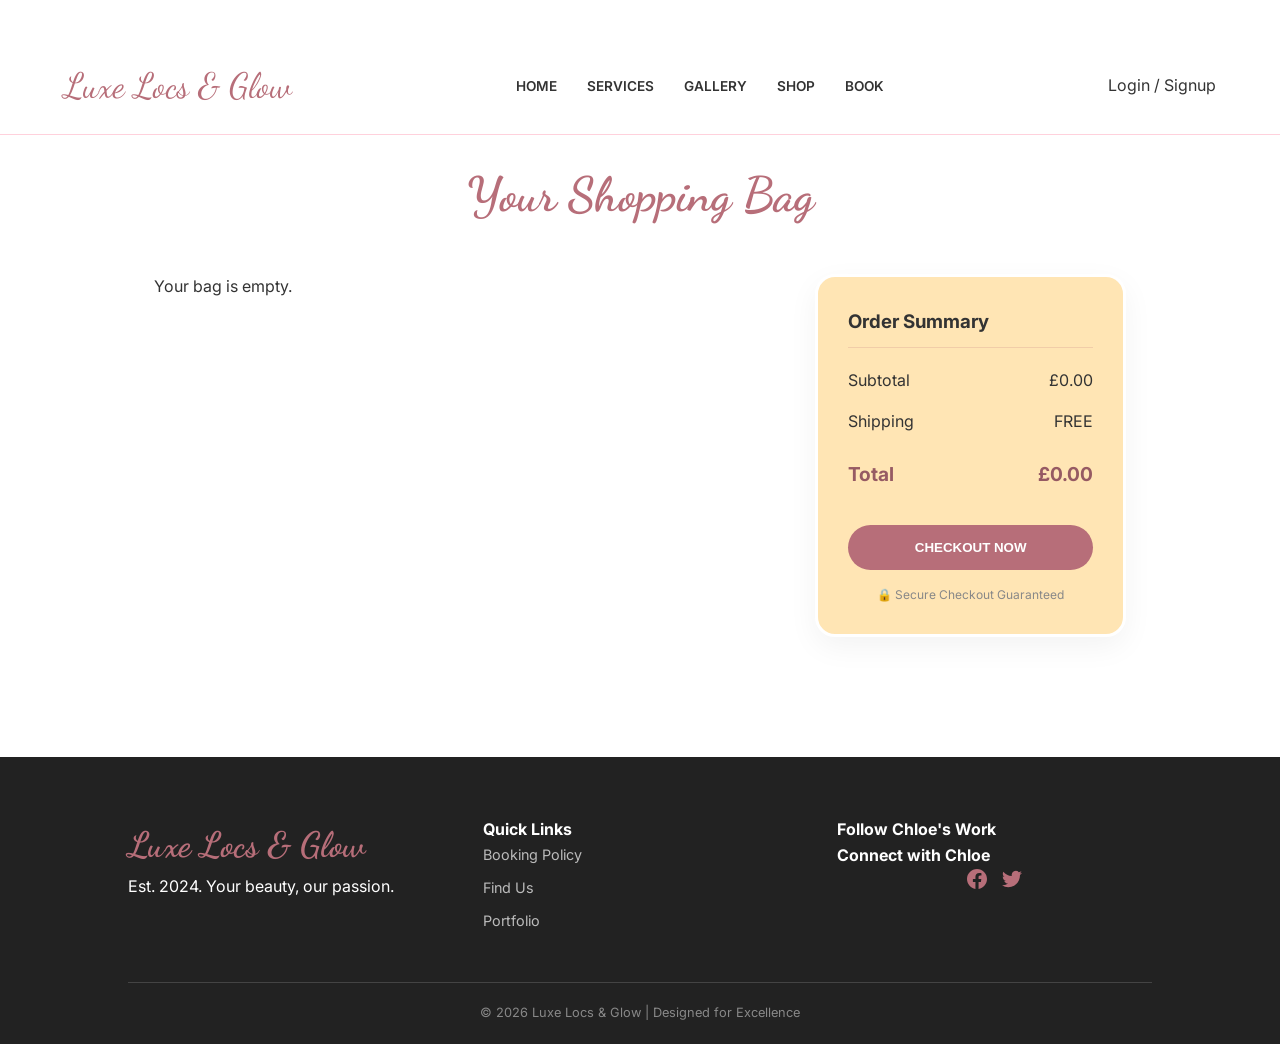
==== html_pages/basket.html @ 7d678cdd "Initial commit via Netlify" ====
<!DOCTYPE html>
<html lang="en">
  <head>
    <meta charset="UTF-8" />
    <meta name="viewport" content="width=device-width, initial-scale=1.0" />
    <title>Your Glow Bag | Luxe Locs & Glow</title>
    <link rel="stylesheet" href="../index.css" />
    <link rel="stylesheet" href="../css_pages/basket.css" />
  </head>
  <body>
     <nav class="navbar">
      <a href="../index.html" class="logo">Luxe Locs & Glow</a>
      <ul class="nav-links">
        <li><a href="../index.html">Home</a></li>
        <li><a href="services.html" class="active">Services</a></li>
        <li><a href="gallery.html">Gallery</a></li>
        <li><a href="products.html">Shop</a></li>
        <li><a href="booking.html">Book</a></li>
      </ul>
      <div class="nav-icons">
        <span
          id="user-greeting"
          onclick="window.location.href='login.html'"
          style="cursor: pointer"
          >Login / Signup</span
        >
        
        <div class="hamburger">☰</div>
      </div>
    </nav>

    <main class="basket-container">
      <h1 class="basket-title">Your Shopping Bag</h1>

      <div class="basket-layout">
        <div id="basket-items-container" class="items-list">
          <p class="loading-msg">Loading your glow...</p>
        </div>

        <aside class="order-summary">
          <h3>Order Summary</h3>
          <div class="summary-row">
            <span>Subtotal</span>
            <span id="subtotal">£0.00</span>
          </div>
          <div class="summary-row">
            <span>Shipping</span>
            <span class="free-shipping">FREE</span>
          </div>
          <div class="summary-row total">
            <span>Total</span>
            <span id="grand-total">£0.00</span>
          </div>
          <button
            class="btn-luxe checkout-btn"
            onclick="window.location.href='checkout.html'"
          >
            Checkout Now
          </button>
          <p class="secure-text">🔒 Secure Checkout Guaranteed</p>
        </aside>
      </div>
    </main>

        <footer>
      <div class="footer-grid">
        <div class="footer-brand">
          <h2 class="logo">Luxe Locs & Glow</h2>
          <p>Est. 2024. Your beauty, our passion.</p>
        </div>
        <div class="footer-links">
          <h4>Quick Links</h4>
          <a href="../html_pages/booking.html">Booking Policy</a>
          <a href="../html_pages/contact.html">Find Us</a>
          <a href="../html_pages/gallery.html">Portfolio</a>
        </div>
        <div class="footer-socials">
    <h4>Follow Chloe's Work</h4>
   <div class="footer-socials">
    <h4>Connect with Chloe</h4>
    <div class="social-icons">
        <a href="https://facebook.com" class="social-btn">
            <svg width="20" height="20" fill="currentColor" viewBox="0 0 24 24"><path d="M24 12.073c0-6.627-5.373-12-12-12s-12 5.373-12 12c0 5.99 4.388 10.954 10.125 11.854v-8.385H7.078v-3.47h3.047V9.43c0-3.007 1.792-4.669 4.533-4.669 1.312 0 2.686.235 2.686.235v2.953H15.83c-1.491 0-1.956.925-1.956 1.874v2.25h3.328l-.532 3.47h-2.796v8.385C19.612 23.027 24 18.062 24 12.073z"/></svg>
        </a>
        <a href="https://twitter.com" class="social-btn">
            <svg width="20" height="20" fill="currentColor" viewBox="0 0 24 24"><path d="M23.953 4.57a10 10 0 01-2.825.775 4.958 4.958 0 002.163-2.723c-.951.555-2.005.959-3.127 1.184a4.92 4.92 0 00-8.384 4.482C7.69 8.095 4.067 6.13 1.64 3.162a4.822 4.822 0 00-.666 2.475c0 1.71.87 3.213 2.188 4.096a4.904 4.904 0 01-2.228-.616v.06a4.923 4.923 0 003.946 4.84 4.996 4.996 0 01-2.212.085 4.936 4.936 0 004.604 3.417 9.867 9.867 0 01-6.102 2.105c-.39 0-.779-.023-1.17-.067a13.995 13.995 0 007.557 2.209c9.053 0 13.998-7.496 13.998-13.985 0-.21 0-.42-.015-.63A9.935 9.935 0 0024 4.59z"/></svg>
        </a>
    </div>
</div>
</div>
      </div>
      <div class="footer-bottom">
        &copy; 2026 Luxe Locs & Glow | Designed for Excellence
      </div>
    </footer>
    <script src="../js_pages/script.js"></script>
  </body>
</html>
---- index.css ----
/* --- GOOGLE FONTS --- */
@import url("https://fonts.googleapis.com/css2?family=Dancing+Script:wght@700&family=Inter:wght@300;400;600&display=swap");

/* --- VARIABLE DEFINITIONS --- */
:root {
  --soft-pink: #ffd1dc;
  --peach: #ffe5b4;
  --rose-gold: #b76e79;
  --deep-rose: #965a63;
  --white: #ffffff;
  --text-dark: #333333;
  --transition: all 0.3s ease-in-out;
}

/* --- RESET & GLOBAL STYLES --- */
* {
  margin: 0;
  padding: 0;
  box-sizing: border-box;
}

body {
  font-family: "Inter", sans-serif;
  background-color: var(--white);
  color: var(--text-dark);
  line-height: 1.6;
  overflow-x: hidden;
}

/* --- ANNOUNCEMENT BAR --- */
.announcement-bar {
  background-color: var(--rose-gold);
  color: white;
  text-align: center;
  padding: 10px;
  font-size: 0.8rem;
  font-weight: 600;
  letter-spacing: 1px;
  position: sticky;
  top: 0;
  z-index: 1100;
}

.announcement-bar a {
  color: var(--peach);
  text-decoration: underline;
}

/* --- NAVIGATION --- */
.navbar {
  display: flex;
  justify-content: space-between;
  align-items: center;
  padding: 20px 5%;
  background: rgba(255, 255, 255, 0.95);
  backdrop-filter: blur(10px);
  border-bottom: 1px solid var(--soft-pink);
  position: sticky;
  top: 38px; /* Height of announcement bar */
  z-index: 1000;
}

.logo {
  font-family: "Dancing Script", cursive;
  font-size: 2.2rem;
  color: var(--rose-gold);
  text-decoration: none;
}

.nav-links {
  display: flex;
  list-style: none;
  gap: 30px;
}

.nav-links a {
  text-decoration: none;
  color: var(--text-dark);
  font-size: 0.85rem;
  font-weight: 600;
  text-transform: uppercase;
  transition: var(--transition);
}

.nav-links a:hover {
  color: var(--rose-gold);
}

.nav-icons {
  display: flex;
  align-items: center;
  gap: 20px;
}

/* --- GRAPHIC BASKET STYLE --- */
.basket-link {
  position: relative;
  display: flex;
  align-items: center;
  text-decoration: none;
}

.basket-svg {
  width: 28px; /* Size of the bag */
  height: 28px;
  color: var(--rose-gold); /* Using your theme color */
  transition: transform 0.2s ease;
}

.basket-link:hover .basket-svg {
  transform: scale(1.1); /* Slight pop on hover */
  color: var(--deep-rose);
}

.basket-count {
  position: absolute;
  top: -5px; /* Moves bubble up */
  right: -8px; /* Moves bubble right */
  background-color: var(--rose-gold);
  color: white;
  font-size: 10px;
  font-weight: 700;
  width: 18px;
  height: 18px;
  display: flex;
  align-items: center;
  justify-content: center;
  border-radius: 50%; /* Makes it a perfect circle */
  border: 2px solid white; /* Adds that "sticker" look */
}

.hamburger {
  display: none;
  font-size: 1.5rem;
  cursor: pointer;
}

/* --- HERO SECTION --- */

.promo-banner {
    background: var(--peach);
    color: var(--deep-rose);
    text-align: center;
    padding: 15px;
    font-size: 0.9rem;
    border-bottom: 1px solid var(--soft-pink);
    font-weight: 600;
}
.hero {
  height: 90vh;
  background-image: url("https://images.unsplash.com/photo-1522335789203-aabd1fc54bc9?auto=format&fit=crop&w=1350&q=80");
  background-size: cover;
  background-position: center;
  display: flex;
  align-items: center;
  justify-content: center;
}

.hero-overlay {
  background: rgba(0, 0, 0, 0.2); /* Softens the image for text readability */
  width: 100%;
  height: 100%;
  display: flex;
  align-items: center;
  justify-content: center;
}

.hero-content {
  text-align: center;
  color: white;
  max-width: 800px;
  padding: 20px;
}

.hero-content h1 {
  font-size: 4rem;
  font-family: "Dancing Script", cursive;
  margin-bottom: 20px;
  text-shadow: 2px 2px 10px rgba(0, 0, 0, 0.3);
}

.hero-content p {
  font-size: 1.2rem;
  margin-bottom: 30px;
  font-weight: 300;
}

.hero-btns {
  display: flex;
  gap: 20px;
  justify-content: center;
}

/* --- BUTTONS --- */
.btn-luxe {
  background: var(--rose-gold);
  color: white;
  padding: 15px 35px;
  border: none;
  border-radius: 50px;
  text-decoration: none;
  font-weight: 600;
  text-transform: uppercase;
  transition: var(--transition);
}

.btn-luxe:hover {
  background: var(--peach);
  color: var(--deep-rose);
  transform: translateY(-3px);
}

.btn-outline {
  background: transparent;
  border: 2px solid white;
  color: white;
  padding: 15px 35px;
  border-radius: 50px;
  text-decoration: none;
  font-weight: 600;
  text-transform: uppercase;
  transition: var(--transition);
}

.btn-outline:hover {
  background: white;
  color: var(--rose-gold);
}

/* --- FEATURES SECTION --- */
.features {
  display: grid;
  grid-template-columns: repeat(auto-fit, minmax(300px, 1fr));
  gap: 40px;
  padding: 80px 10%;
  background: linear-gradient(to bottom, var(--white), var(--peach));
}

.feature-card {
  background: white;
  padding: 20px;
  border-radius: 20px;
  text-align: center;
  box-shadow: 0 10px 30px rgba(183, 110, 121, 0.1);
  transition: var(--transition);
}

.feature-card:hover {
  transform: translateY(-10px);
}

.feature-img {
  height: 250px;
  border-radius: 15px;
  margin-bottom: 20px;
  background-size: cover;
  background-position: center;
}

/* Use these as placeholders - add your own images later */
.hair-img {
  background-image: url("https://images.unsplash.com/photo-1562322140-8baeececf3df?auto=format&fit=crop&w=500&q=80");
}
.glow-img {
  background-image: url("https://images.unsplash.com/photo-1570172619644-dfd03ed5d881?auto=format&fit=crop&w=500&q=80");
}
.products-img {
  background-image: url("https://images.unsplash.com/photo-1598440947619-2c35fc9aa908?auto=format&fit=crop&w=500&q=80");
}

.feature-card h3 {
  font-family: "Dancing Script", cursive;
  font-size: 1.8rem;
  color: var(--rose-gold);
}

.feature-card a {
  display: inline-block;
  margin-top: 15px;
  color: var(--deep-rose);
  font-weight: 600;
  text-decoration: none;
  border-bottom: 1px solid var(--rose-gold);
}

/* --- NEWSLETTER --- */
.newsletter-section {
  padding: 80px 10%;
  text-align: center;
  background: var(--white);
}

.newsletter-box {
  background: var(--soft-pink);
  padding: 60px;
  border-radius: 30px;
  border: 5px solid white;
  box-shadow: 0 20px 40px rgba(0, 0, 0, 0.05);
}

.newsletter-box h2 {
  font-size: 2.5rem;
  font-family: "Dancing Script", cursive;
  color: var(--deep-rose);
}

.newsletter-box form {
  margin-top: 30px;
  display: flex;
  justify-content: center;
  gap: 10px;
}

.newsletter-box input {
  padding: 15px 25px;
  width: 300px;
  border-radius: 50px;
  border: none;
  outline: none;
}

/* --- TESTIMONIALS & BRANDS (Requirement 6) --- */
.client-requirements-section {
    padding: 60px 10%;
    background-color: var(--white);
    text-align: center;
}

.testimonial-grid {
    display: grid;
    grid-template-columns: repeat(auto-fit, minmax(250px, 1fr));
    gap: 30px;
    margin-bottom: 50px;
}

blockquote {
    font-style: italic;
    font-size: 1.1rem;
    color: var(--deep-rose);
    padding: 20px;
    border-left: 4px solid var(--rose-gold);
    background: var(--soft-pink);
    border-radius: 0 15px 15px 0;
}

.partner-links {
    display: flex;
    justify-content: center;
    gap: 20px;
    margin-top: 20px;
}

.partner-btn {
    text-decoration: none;
    color: var(--rose-gold);
    border: 2px solid var(--rose-gold);
    padding: 10px 25px;
    border-radius: 50px;
    font-weight: 600;
    transition: var(--transition);
}

.partner-btn:hover {
    background: var(--rose-gold);
    color: white;
}
/* --- FOOTER --- */
footer {
  background: #222;
  color: white;
  padding: 60px 10% 20px;
}

.footer-grid {
  display: grid;
  grid-template-columns: repeat(auto-fit, minmax(200px, 1fr));
  gap: 40px;
  margin-bottom: 40px;
}

.footer-links a {
  display: block;
  color: #bbb;
  text-decoration: none;
  margin-bottom: 10px;
  font-size: 0.9rem;
}

.footer-bottom {
  text-align: center;
  border-top: 1px solid #444;
  padding-top: 20px;
  font-size: 0.8rem;
  color: #888;
}
.social-icons {
    display: flex;
    gap: 15px;
    justify-content: center;
}
.social-btn {
    color: var(--rose-gold);
    transition: 0.3s;
}
.social-btn:hover {
    color: var(--deep-rose);
    transform: translateY(-3px);
}

/* --- RESPONSIVE MOBILE MENU --- */
@media (max-width: 768px) {
  .nav-links {
    display: none; /* Controlled by JS */
    flex-direction: column;
    position: absolute;
    top: 70px;
    left: 0;
    width: 100%;
    background: white;
    padding: 40px;
    text-align: center;
    box-shadow: 0 10px 20px rgba(0, 0, 0, 0.1);
  }

  .nav-links.active {
    display: flex;
  }

  .hamburger {
    display: block;
  }

  .hero-content h1 {
    font-size: 2.8rem;
  }

  .newsletter-box form {
    flex-direction: column;
    align-items: center;
  }

  .newsletter-box input {
    width: 100%;
  }
}

/* Add this to index.css */
@keyframes bagShake {
  0% {
    transform: rotate(0);
  }
  25% {
    transform: rotate(10deg);
  }
  50% {
    transform: rotate(-10deg);
  }
  75% {
    transform: rotate(5deg);
  }
  100% {
    transform: rotate(0);
  }
}

.basket-svg.animate {
  animation: bagShake 0.4s ease;
}
/* --- ABOUT CHLOE SECTION --- */
.about-chloe {
    padding: 80px 10%;
    background-color: var(--white);
}

.about-container {
    display: flex;
    align-items: center;
    gap: 50px;
    flex-wrap: wrap; /* Important for Mobile Responsiveness (M3) */
}

.about-image {
    flex: 1;
    min-width: 300px;
}

.about-image img {
    width: 100%;
    border-radius: 20px;
    box-shadow: 20px 20px 0px var(--peach); /* Trendy offset background shadow */
}

.about-text {
    flex: 1;
    min-width: 300px;
}

.about-text h2 {
    text-align: left;
    margin-bottom: 20px;
}

.about-text p {
    margin-bottom: 15px;
    line-height: 1.6;
    color: var(--text-dark);
}

.about-stats {
    display: flex;
    gap: 20px;
    margin-top: 25px;
    font-weight: 600;
    color: var(--rose-gold);
}

/* Responsive adjustment */
@media (max-width: 768px) {
    .about-container {
        flex-direction: column;
        text-align: center;
    }
    .about-text h2 {
        text-align: center;
    }
}

.basket-item, .summary-item {
    display: flex;
    justify-content: space-between;
    padding: 15px 0;
    border-bottom: 1px solid #f4f4f4;
    font-family: 'Poppins', sans-serif;
}

.grand-total {
    color: #D4AF37;
    display: flex;
    justify-content: space-between;
    margin-top: 15px;
    font-size: 1.4rem;
}
---- css_pages/basket.css ----
.basket-container {
  max-width: 1100px;
  margin: 60px auto;
  padding: 0 5%;
  min-height: 60vh;
}

.basket-title {
  font-family: "Dancing Script", cursive;
  font-size: 3rem;
  color: var(--rose-gold);
  margin-bottom: 40px;
  text-align: center;
}

.basket-layout {
  display: grid;
  grid-template-columns: 2fr 1fr;
  gap: 40px;
  align-items: start;
}

/* --- ITEM CARDS --- */
.basket-item {
  display: flex;
  justify-content: space-between;
  align-items: center;
  background: white;
  padding: 20px;
  border-radius: 15px;
  margin-bottom: 20px;
  border: 1px solid var(--soft-pink);
  box-shadow: 0 5px 15px rgba(183, 110, 121, 0.05);
}

.item-details h4 {
  color: var(--text-dark);
  font-size: 1.1rem;
  margin-bottom: 5px;
}

.item-details p {
  color: var(--rose-gold);
  font-weight: 600;
}

.remove-btn {
  background: transparent;
  border: 1px solid var(--soft-pink);
  color: var(--deep-rose);
  padding: 8px 15px;
  border-radius: 20px;
  cursor: pointer;
  font-size: 0.8rem;
  transition: var(--transition);
}

.remove-btn:hover {
  background: var(--soft-pink);
  color: white;
}

/* --- SUMMARY BOX --- */
.order-summary {
  background: var(--peach);
  padding: 30px;
  border-radius: 20px;
  position: sticky;
  top: 120px;
  border: 3px solid white;
  box-shadow: 0 10px 30px rgba(0, 0, 0, 0.05);
}

.order-summary h3 {
  margin-bottom: 20px;
  border-bottom: 1px solid rgba(183, 110, 121, 0.2);
  padding-bottom: 10px;
}

.summary-row {
  display: flex;
  justify-content: space-between;
  margin: 15px 0;
  font-weight: 400;
}

.total {
  font-weight: 700;
  font-size: 1.2rem;
  margin-top: 25px;
  color: var(--deep-rose);
}

.checkout-btn {
  width: 100%;
  margin-top: 20px;
  padding: 15px;
}

.secure-text {
  text-align: center;
  font-size: 0.75rem;
  margin-top: 15px;
  color: #888;
}

/* --- MOBILE RESPONSIVE --- */
@media (max-width: 850px) {
  .basket-layout {
    grid-template-columns: 1fr;
  }

  .basket-title {
    font-size: 2.2rem;
  }

  .order-summary {
    position: static;
  }
}
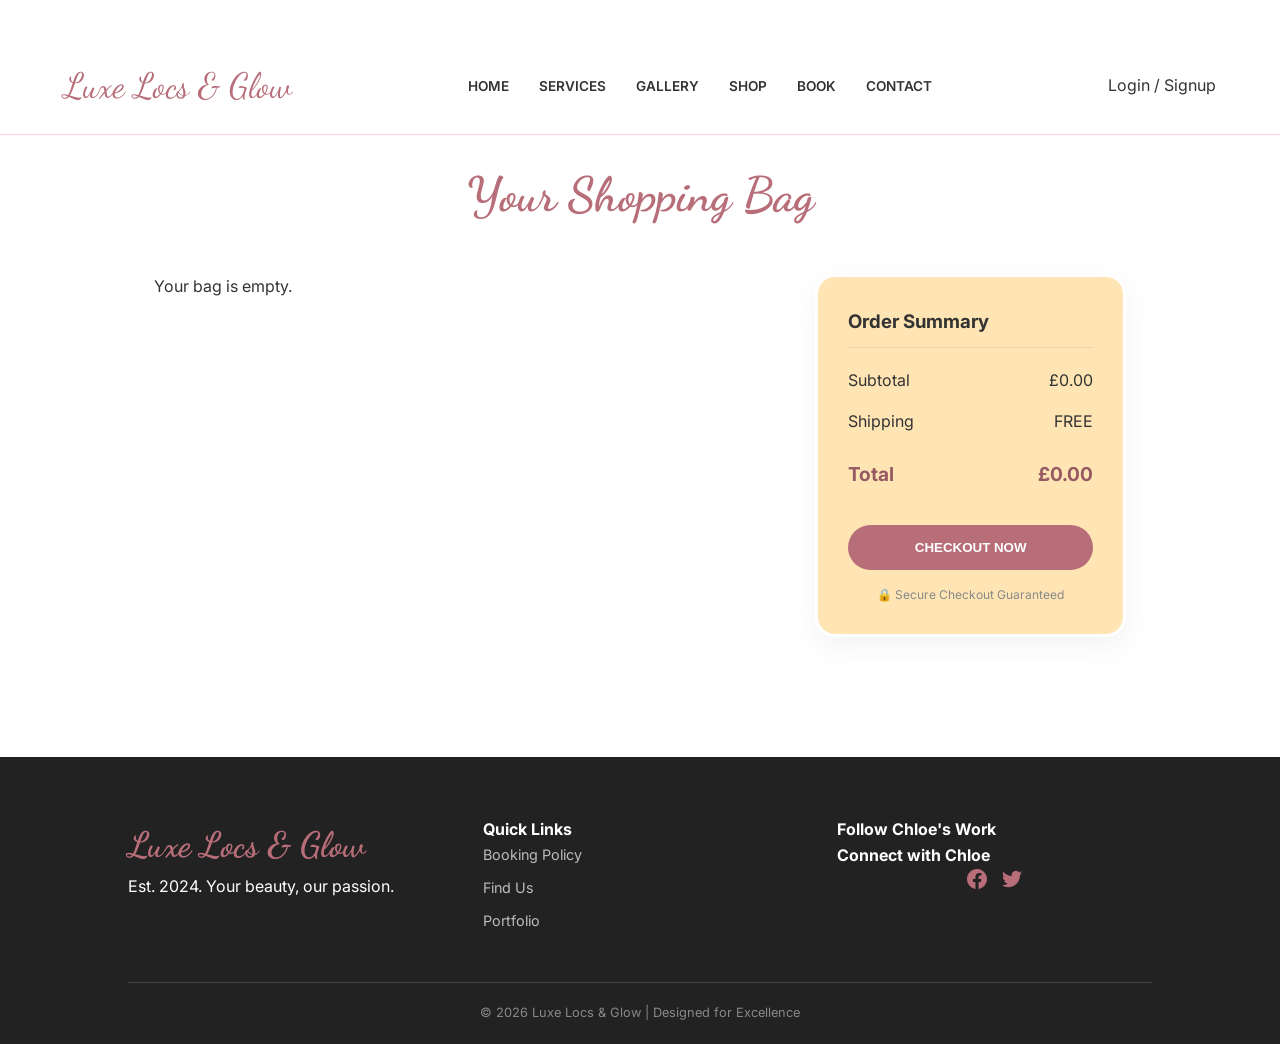
==== commit dc3acc5c: "updated my navigations again" ====
--- a/html_pages/basket.html
+++ b/html_pages/basket.html
@@ -16,6 +16,7 @@
         <li><a href="gallery.html">Gallery</a></li>
         <li><a href="products.html">Shop</a></li>
         <li><a href="booking.html">Book</a></li>
+        <li><a href="contact.html">Contact</a></li>
       </ul>
       <div class="nav-icons">
         <span
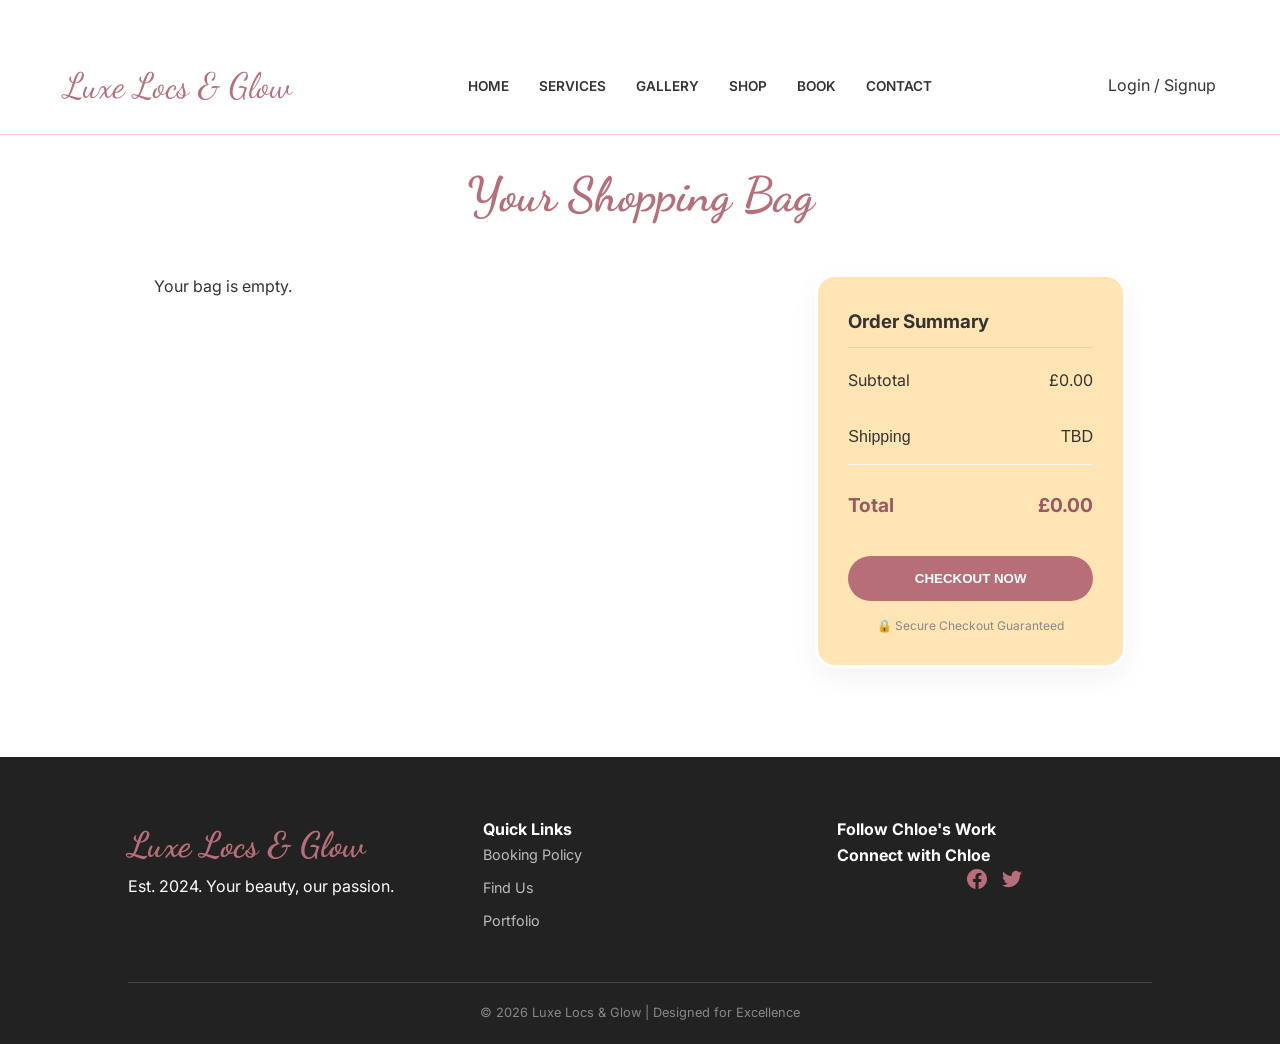
==== commit 887b78db: "Update website files" ====
--- a/html_pages/basket.html
+++ b/html_pages/basket.html
@@ -44,9 +44,9 @@
             <span>Subtotal</span>
             <span id="subtotal">£0.00</span>
           </div>
-          <div class="summary-row">
-            <span>Shipping</span>
-            <span class="free-shipping">FREE</span>
+          <div class="summary-item shipping">
+           <span>Shipping</span>
+           <span class="shipping-amount">TBD</span> 
           </div>
           <div class="summary-row total">
             <span>Total</span>
--- a/index.css
+++ b/index.css
@@ -1,3 +1,5 @@
+/* --- INDEX.CSS --- */
+/* --- LUXE LOCKS & GLOW main* STYLESHEET --- */
 /* --- GOOGLE FONTS --- */
 @import url("https://fonts.googleapis.com/css2?family=Dancing+Script:wght@700&family=Inter:wght@300;400;600&display=swap");
 
@@ -56,6 +58,7 @@
   backdrop-filter: blur(10px);
   border-bottom: 1px solid var(--soft-pink);
   position: sticky;
+  z-index: 1000; /* Keeps it above everything else */
   top: 38px; /* Height of announcement bar */
   z-index: 1000;
 }
@@ -173,6 +176,7 @@
 }
 
 .hero-content h1 {
+  color: #000;
   font-size: 4rem;
   font-family: "Dancing Script", cursive;
   margin-bottom: 20px;
@@ -259,7 +263,7 @@
 
 /* Use these as placeholders - add your own images later */
 .hair-img {
-  background-image: url("https://images.unsplash.com/photo-1562322140-8baeececf3df?auto=format&fit=crop&w=500&q=80");
+  background-image: url("https://media.beautycon.com/vzfhnuaggt/uploads/2023/11/332909388_224423466713805_4663168479502762349_n.jpg?auto=format&fit=crop&w=500&q=80");
 }
 .glow-img {
   background-image: url("https://images.unsplash.com/photo-1570172619644-dfd03ed5d881?auto=format&fit=crop&w=500&q=80");
